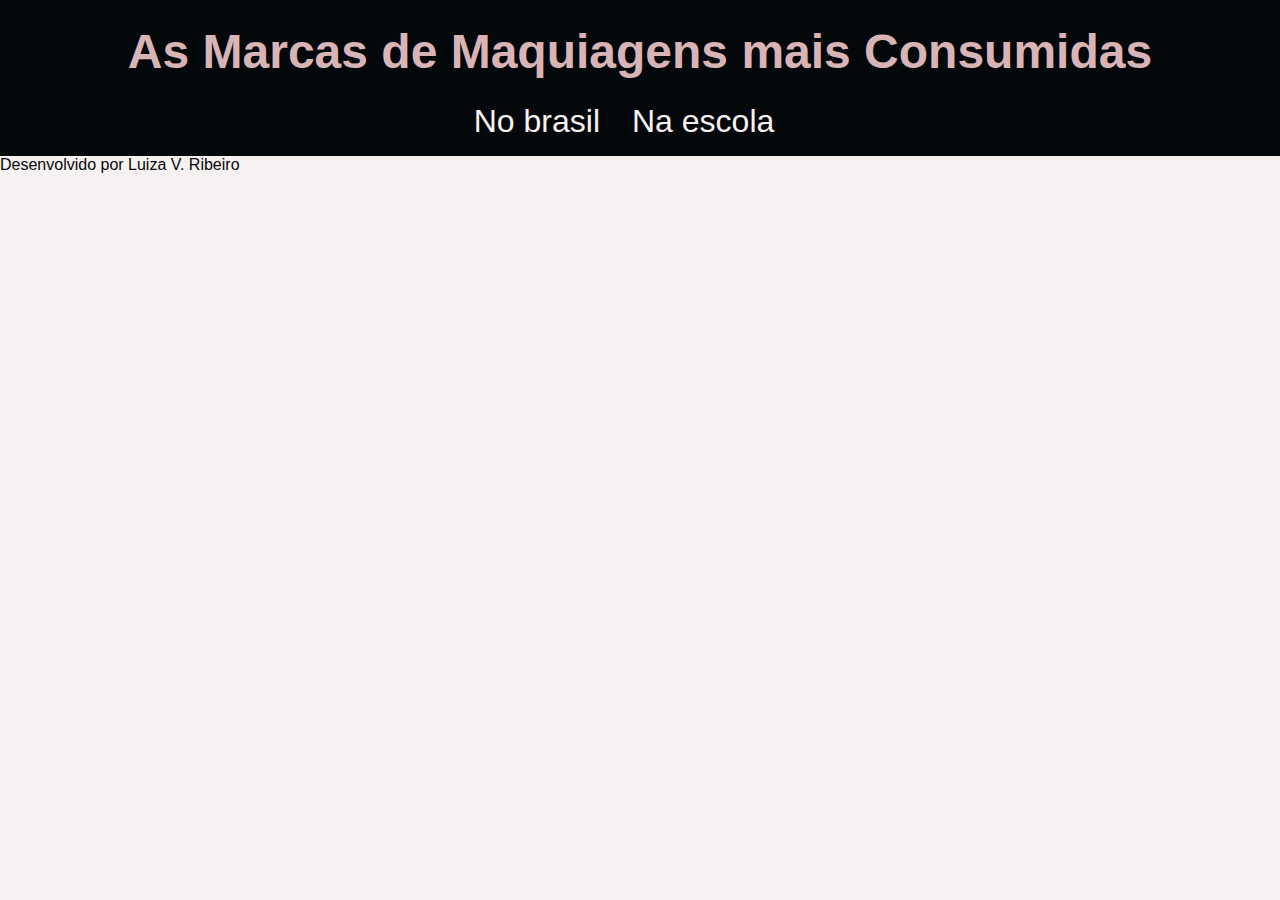
==== index.html @ a05b991d "att" ====
<!DOCTYPE html>
<html lang="pt_br">
<head>
    <meta charset="UTF-8">
    <meta name="viewport" content="width=device-width, initial-scale=1.0">
    <title>As Maquiagens Mais Consumidas</title>
    <link rel="stylesheet" href="style.css">
</head>
<body>
    <header> 
        <h1>As Marcas de Maquiagens mais Consumidas </h1>
        <nav>
            <a href="">No brasil</a>
            <a href="">Na escola</a>
        </nav>
    </header>
    <main class="secao-graficos">
        <section id="caixa-grafico" class="caixa-grafico"></section>
        <!--Aqui vamos colocar os graficos usando o JS-->
    </main>
    <foot>
        <p> Desenvolvido por Luiza V. Ribeiro</p>
    </foot>
</body>
</html>
---- style.css ----
@import url('https://fonts.googleapis.com/css2?family=Fascinate+Inline&family=Gowun+Batang:wght@400;700&display=swap');

*{
    margin: 0;
    padding: 0;
}

:root{
    --salmao: rgb(216, 180, 182);
    --branco: rgb(248, 241, 241);
    --vermelho: rgb(203, 14, 84);
    --preto: rgb(5, 8, 10);
    ---fonte-primaria: "Gupter", serif;
    ---fonte-segundaria: "Poppins", sans-serif;
    }

    body{
        background-color: var(--branco);
        font-family: var(---fonte-segundaria);
        color: var(--preto);
        min-height: 100vh;
    }

header {
    background-color: var(--preto);
    text-align: center;
}

h1 {
    font-family: var(--fonte-titulo);
    font-size: 3em;
    color: var(--salmao);
    padding: 0.5em 0;
}

nav {
    display: flex;
    justify-content: center;
    font-weight: 400;
}

nav a {
    text-decoration: none;
    color: var(--branco);
    font-size: 2em;
    margin: 0 1em 0.5em 0;
}
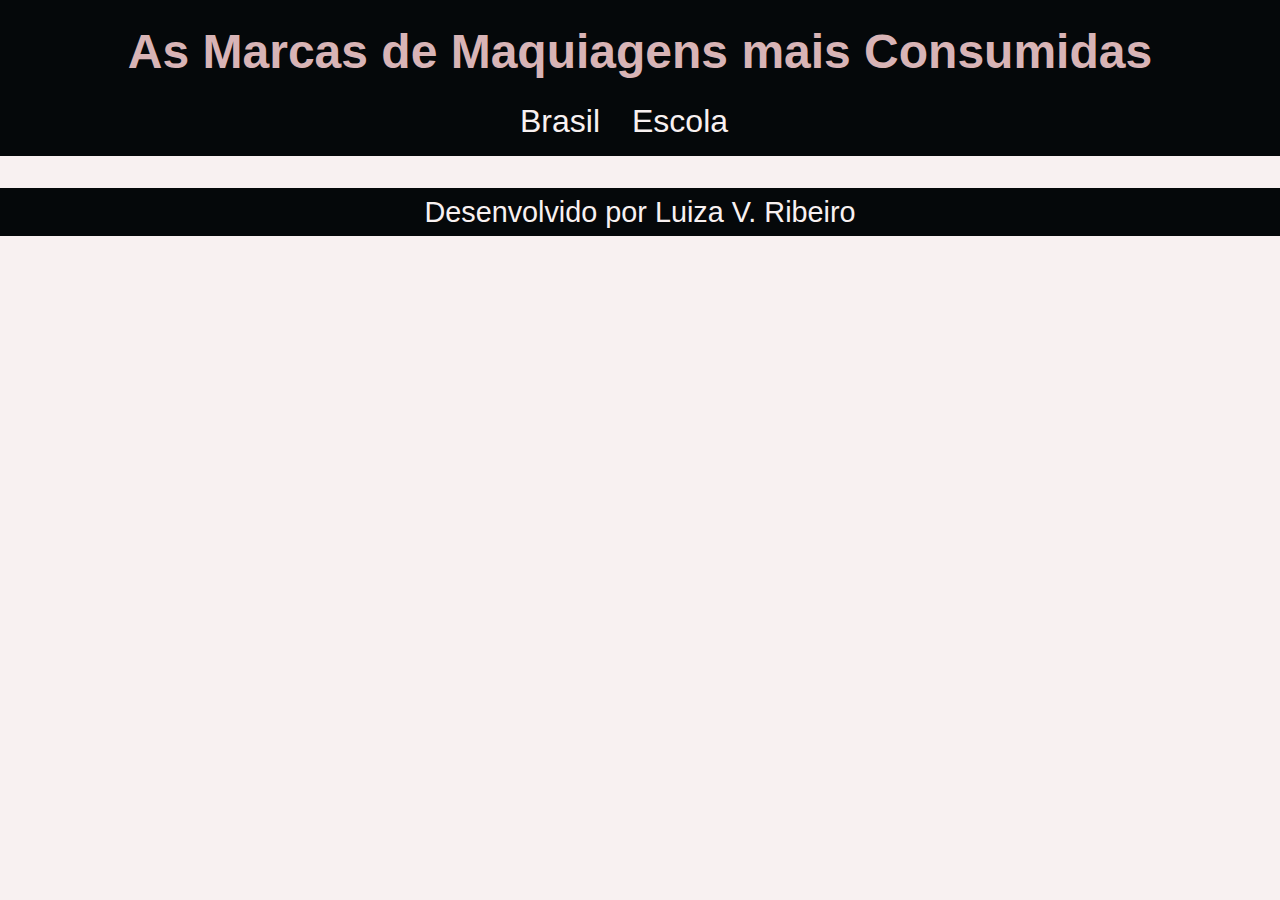
==== commit d1fbf351: "Add files via upload" ====
--- a/index.html
+++ b/index.html
@@ -10,16 +10,16 @@
     <header> 
         <h1>As Marcas de Maquiagens mais Consumidas </h1>
         <nav>
-            <a href="">No brasil</a>
-            <a href="">Na escola</a>
+            <a href="">Brasil</a>
+            <a href="">Escola</a>
         </nav>
     </header>
     <main class="secao-graficos">
         <section id="caixa-grafico" class="caixa-grafico"></section>
         <!--Aqui vamos colocar os graficos usando o JS-->
     </main>
-    <foot>
+    <footer>
         <p> Desenvolvido por Luiza V. Ribeiro</p>
-    </foot>
+    </footer>
 </body>
 </html>--- a/style.css
+++ b/style.css
@@ -44,4 +44,21 @@
     color: var(--branco);
     font-size: 2em;
     margin: 0 1em 0.5em 0;
+}
+nav a:hover{
+    text-decoration: underline;
+    color: var(--salmao);
+    transform: scale(0.9);
+    transition-duration: 0.3s;
+}
+footer{
+    display: flex;
+    align-items: center;
+    justify-content: center;
+    background-color: var(--preto);
+    color:var(--branco);
+    width: 100%;
+    height: 3rem;
+    margin-top: 2rem;
+    font-size: 1.8rem;
 }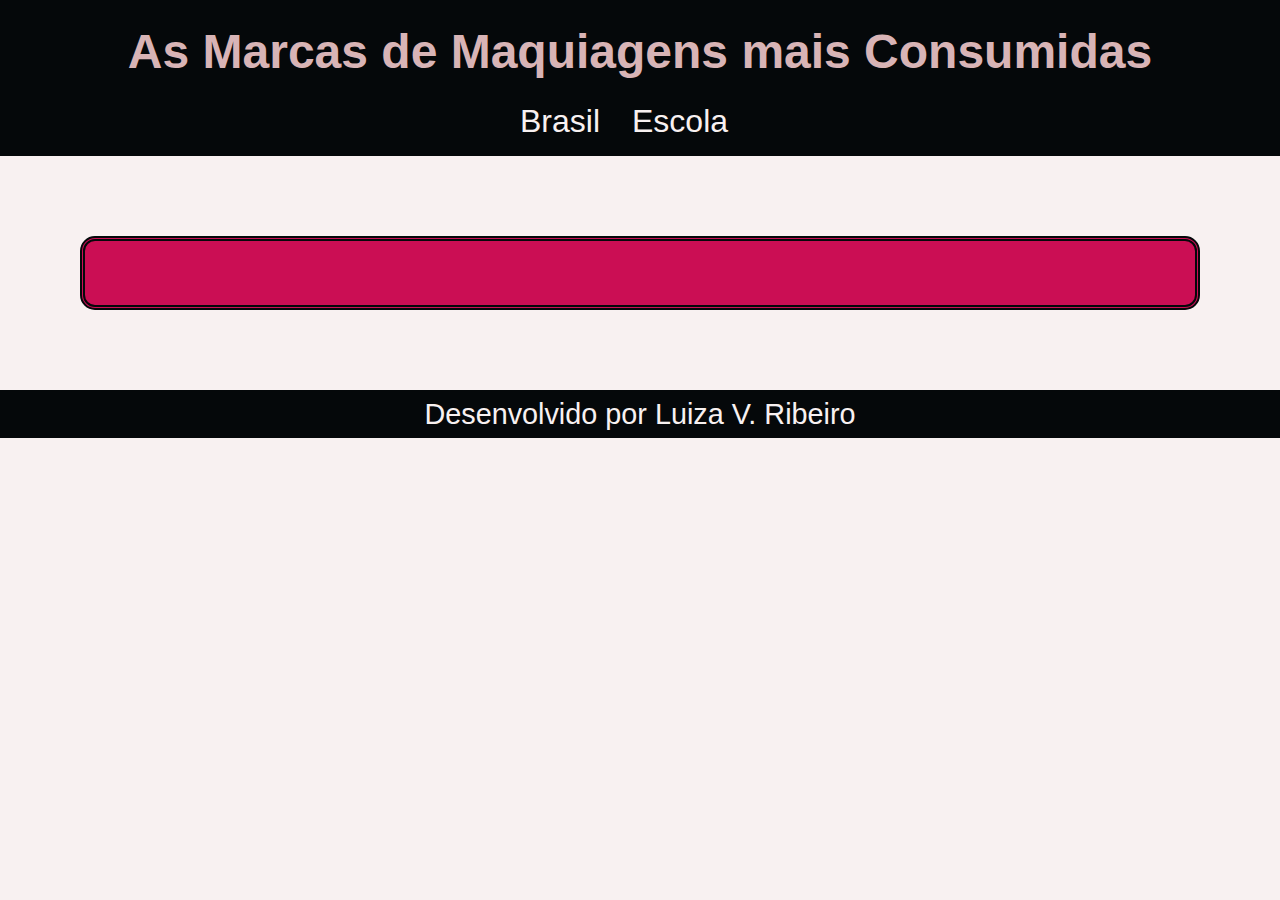
==== commit c00127f3: "att" ====
--- a/index.html
+++ b/index.html
@@ -5,6 +5,7 @@
     <meta name="viewport" content="width=device-width, initial-scale=1.0">
     <title>As Maquiagens Mais Consumidas</title>
     <link rel="stylesheet" href="style.css">
+    <script src="https://cdn.plot.ly/plotly-2.35.2.min.js" charset="utf-8"></script>
 </head>
 <body>
     <header> 
@@ -21,5 +22,7 @@
     <footer>
         <p> Desenvolvido por Luiza V. Ribeiro</p>
     </footer>
+    <script type="module" src="graficos/dadosGerais.js"></script>
+    <script type="module" src="graficos/graficoBarra.js"></script>
 </body>
 </html>--- a/style.css
+++ b/style.css
@@ -51,6 +51,26 @@
     transform: scale(0.9);
     transition-duration: 0.3s;
 }
+.caixa-grafico{
+    margin: 5rem;
+    font-size: 1.5rem;
+    background-color: var(--vermelho);
+    padding: 2rem;
+    border-radius: 15px;
+    border: var(--preto) double 5px;
+}
+
+.caixa-grafico__texto{
+    font-size: 1.5rem;
+    padding: 2em 0 2. 5em 0;
+}
+
+span{
+    font-family: var(--fonte-titulo);
+    color: var(--branco);
+    font-size: 40px;
+}
+
 footer{
     display: flex;
     align-items: center;
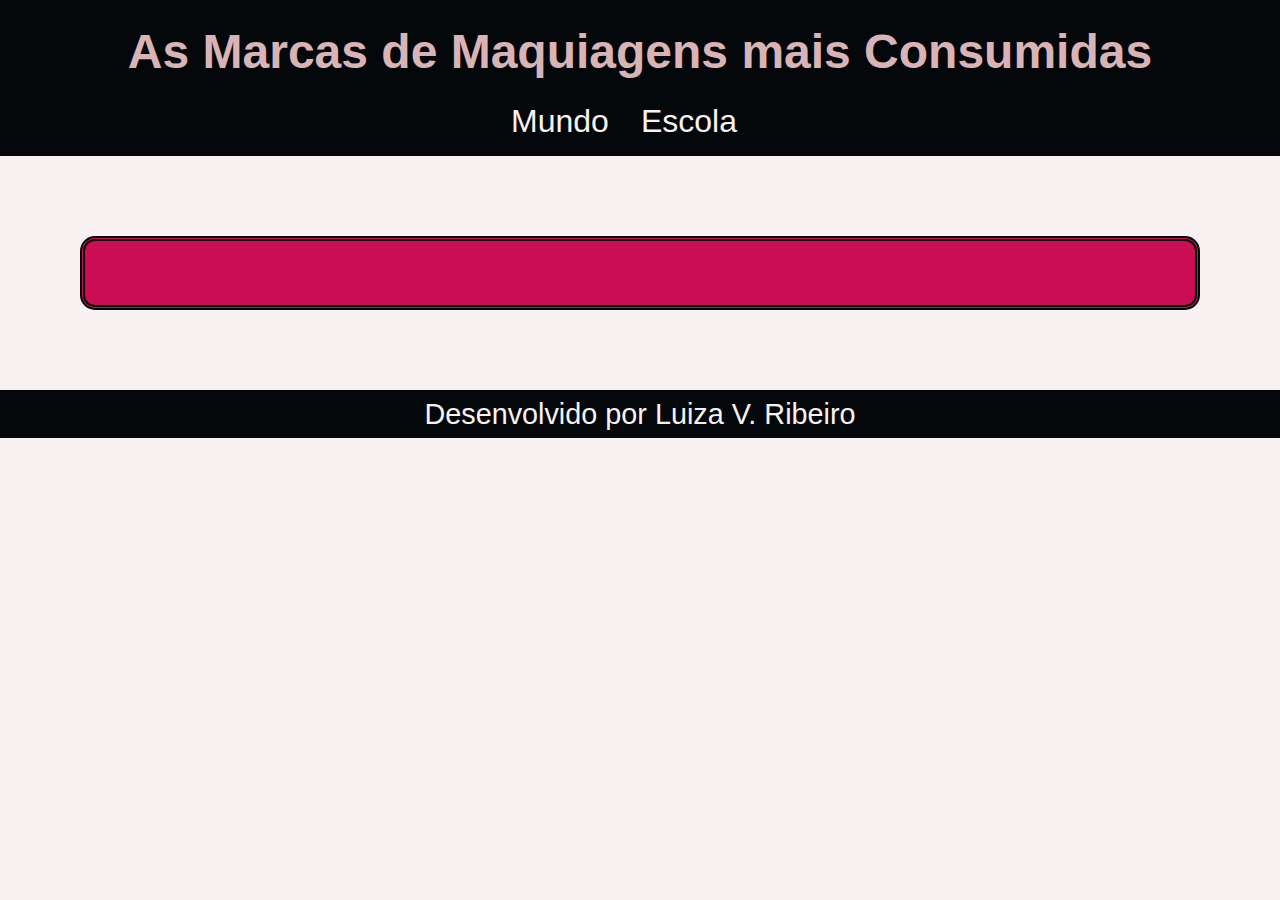
==== commit 83d9b3fe: "att" ====
--- a/index.html
+++ b/index.html
@@ -11,18 +11,20 @@
     <header> 
         <h1>As Marcas de Maquiagens mais Consumidas </h1>
         <nav>
-            <a href="">Brasil</a>
-            <a href="">Escola</a>
+            <a href="index.html">Mundo</a>
+            <a href="minha-escola.html">Escola</a>
         </nav>
     </header>
     <main class="secao-graficos">
-        <section id="caixa-grafico" class="caixa-grafico"></section>
+        <section id="caixa-grafico" class="caixa-grafico">
         <!--Aqui vamos colocar os graficos usando o JS-->
+        </section>
     </main>
     <footer>
         <p> Desenvolvido por Luiza V. Ribeiro</p>
     </footer>
     <script type="module" src="graficos/dadosGerais.js"></script>
     <script type="module" src="graficos/graficoBarra.js"></script>
+    <script type="module" src="graficos/graficoPizza.js"></script>
 </body>
 </html>